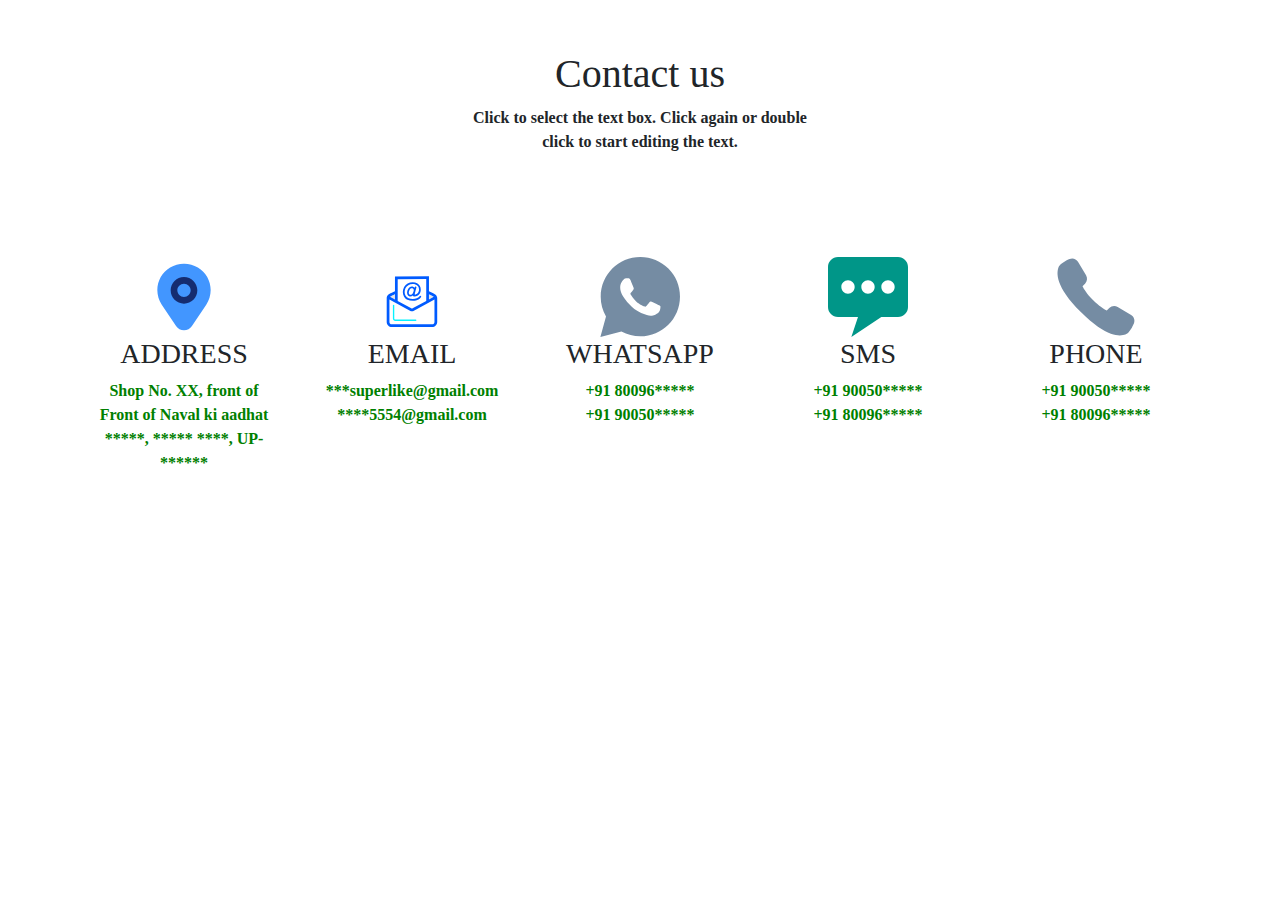
==== Contact/contact.html @ af26384d "Add files via upload" ====
<!DOCTYPE html>
<html lang="en">
<head>
    <meta charset="UTF-8">
    <meta name="viewport" content="width=device-width, initial-scale=1.0">
    <title>Contact Us</title>
    <link rel="stylesheet" href="https://cdn.jsdelivr.net/npm/bootstrap@5.3.3/dist/css/bootstrap.min.css">
    <link rel="stylesheet" href="cstyle.css">
</head>
<body>
<div class="container-fluid">
    <h1> Contact us </h1>
    <p> Click to select the text box. Click again or double <br> click to start editing the text.</p>
    <div class="container ">
        <div class="row">

            <div class="col-lg col-md-4 col-sm-6 col-12"><img src="location.svg" alt="Loding image" id="add">
                <h3>ADDRESS</h3>
                <a href="">Shop No. XX, front of <br> Front of Naval ki aadhat <br> *****, ***** ****, UP-******</a></div>
            <div class="col-lg col-md-4 col-sm-6 col-12" style="margin-top: 10px;"><img src="mail.svg" alt="Loding image" id="mai">
                <h3>EMAIL</h3>
                <a href="mailto:***kumarsuperlike@gmail.com?cc=****5554@gmail.com&bcc=****ture209302@gmail.com&Subject=Enquiry">***superlike@gmail.com</a>
                <a href="mailto:***5554@gmail.com?cc=***kumarsuperlike@gmail.com&bcc=****ture209302@gmail.com&Subject=Enquiry&body=Test Mail">****5554@gmail.com</a></div>
            <div class="col-lg col-md-4 col-sm-6 col-12"><img src="whatsapp.svg" alt="Loding image" id="wha">
                <H3>WHATSAPP</H3>
                <a href="https://wa.me/80096*****">+91 80096*****</a>
                <br>
                <a href="https://wa.me/90050*****">+91 90050*****</a></div>
            <div class="col-lg col-md-4 col-sm-6 col-12"><img src="sms.svg" alt="Loding image" id="sms">
                <h3>SMS</h3>
                <a href="SMS:+9190050*****">+91 90050*****</a><br>
                <a href="SMS:+9180096*****">+91 80096*****</a></div>
            <div class="col-lg col-md-4 col-sm-6 col-12"><img src="phon.svg" alt="Loding image" id="pho">
                <H3>PHONE</H3>
                <a href="tel:90050*****">+91 90050*****</a><br>
                <a href="tel:80096*****">+91 80096*****</a></div>
        </div>
    </div>
</div>








<!-- 
    <div class="container">
        
        <div class="box" id="box1">
            
        </div>
        <div class="box" id="box2">
            
        </div>

        <div class="box" id="box3">
            
        </div>

        <div class="box" id="box4">
            
        </div>
        
        <div class="box" id="box5">
            
        </div>
    </div>-->
</body>
</html>
---- Contact/cstyle.css ----
*{padding: 0px; margin: 0px; font-family: 'Times New Roman', Times, serif; font-weight: 900;}
h1{text-align: center; margin-top: 50px;}
p{text-align: center; height: 1px; display: block;}
.container{margin-top: 150px; border-radius: 10px; text-align: center;}
#add{height: 80px; width: 80px;}
#mai{height: 70px; width: 90px;}
#wha{height: 80px; width: 90px;}
#sms{height: 80px; width: 80px;}
#pho{height: 80px; width: 90px;}
a{text-decoration: none; color: green;}
a:hover{color: blue; transition: 1s; font-size: x-large;}
.col-md-6
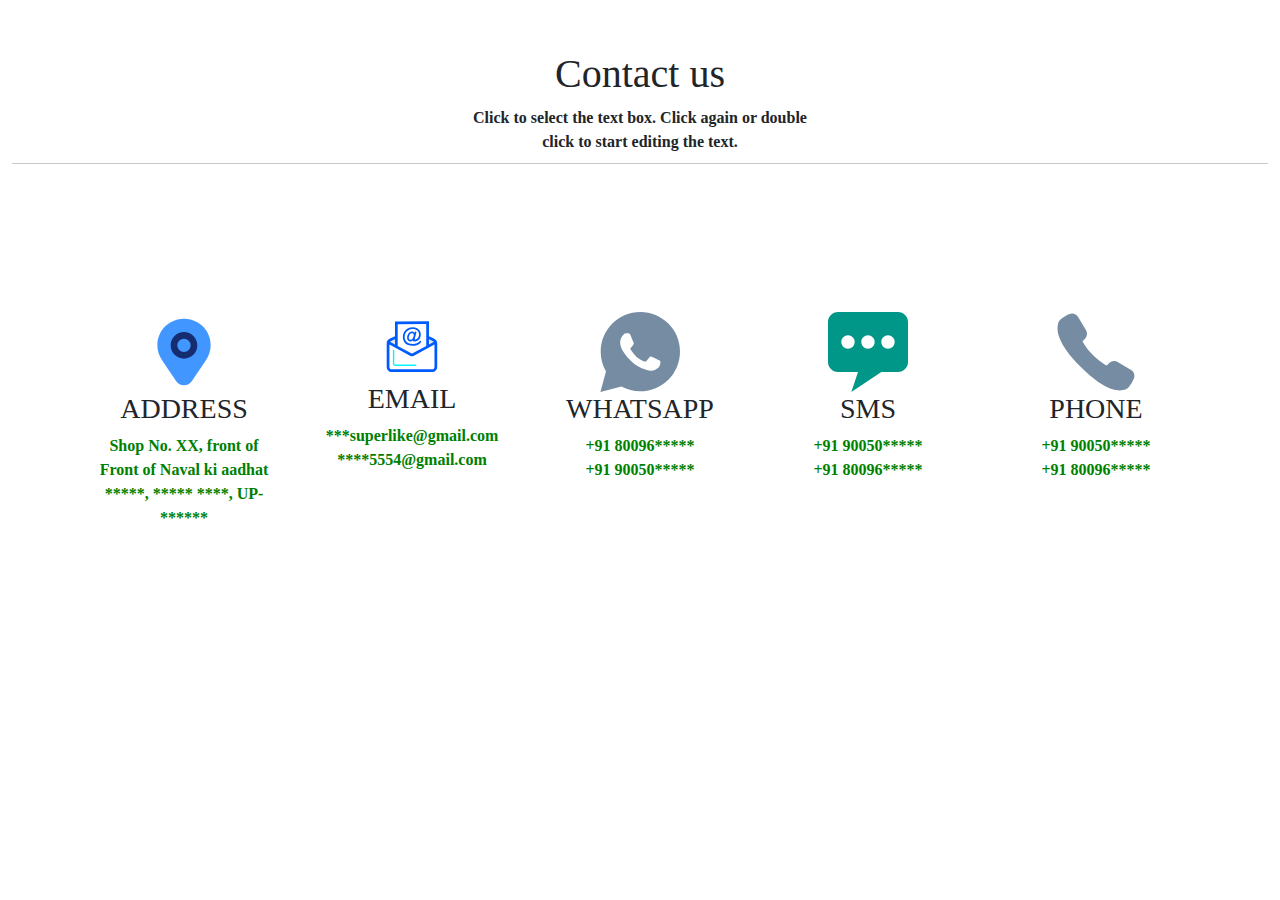
==== commit 3acf11e2: "Update contact.html" ====
--- a/Contact/contact.html
+++ b/Contact/contact.html
@@ -10,27 +10,27 @@
 <body>
 <div class="container-fluid">
     <h1> Contact us </h1>
-    <p> Click to select the text box. Click again or double <br> click to start editing the text.</p>
+    <p> Click to select the text box. Click again or double <br> click to start editing the text.</p><br><hr>
     <div class="container ">
         <div class="row">
 
-            <div class="col-lg col-md-4 col-sm-6 col-12"><img src="location.svg" alt="Loding image" id="add">
+            <div class="col-lg col-md-4 col-sm-6 col-12 my-5"><img src="location.svg" alt="Loding image" id="add">
                 <h3>ADDRESS</h3>
                 <a href="">Shop No. XX, front of <br> Front of Naval ki aadhat <br> *****, ***** ****, UP-******</a></div>
-            <div class="col-lg col-md-4 col-sm-6 col-12" style="margin-top: 10px;"><img src="mail.svg" alt="Loding image" id="mai">
+            <div class="col-lg col-md-4 col-sm-6 col-12 my-5" style="margin-top: 10px;"><img src="mail.svg" alt="Loding image" id="mai">
                 <h3>EMAIL</h3>
                 <a href="mailto:***kumarsuperlike@gmail.com?cc=****5554@gmail.com&bcc=****ture209302@gmail.com&Subject=Enquiry">***superlike@gmail.com</a>
                 <a href="mailto:***5554@gmail.com?cc=***kumarsuperlike@gmail.com&bcc=****ture209302@gmail.com&Subject=Enquiry&body=Test Mail">****5554@gmail.com</a></div>
-            <div class="col-lg col-md-4 col-sm-6 col-12"><img src="whatsapp.svg" alt="Loding image" id="wha">
+            <div class="col-lg col-md-4 col-sm-6 col-12 my-5"><img src="whatsapp.svg" alt="Loding image" id="wha">
                 <H3>WHATSAPP</H3>
                 <a href="https://wa.me/80096*****">+91 80096*****</a>
                 <br>
                 <a href="https://wa.me/90050*****">+91 90050*****</a></div>
-            <div class="col-lg col-md-4 col-sm-6 col-12"><img src="sms.svg" alt="Loding image" id="sms">
+            <div class="col-lg col-md-4 col-sm-6 col-12 my-5"><img src="sms.svg" alt="Loding image" id="sms">
                 <h3>SMS</h3>
                 <a href="SMS:+9190050*****">+91 90050*****</a><br>
                 <a href="SMS:+9180096*****">+91 80096*****</a></div>
-            <div class="col-lg col-md-4 col-sm-6 col-12"><img src="phon.svg" alt="Loding image" id="pho">
+            <div class="col-lg col-md-4 col-sm-6 col-12 my-5"><img src="phon.svg" alt="Loding image" id="pho">
                 <H3>PHONE</H3>
                 <a href="tel:90050*****">+91 90050*****</a><br>
                 <a href="tel:80096*****">+91 80096*****</a></div>
@@ -68,4 +68,4 @@
         </div>
     </div>-->
 </body>
-</html>+</html>
--- a/Contact/cstyle.css
+++ b/Contact/cstyle.css
@@ -1,7 +1,7 @@
 *{padding: 0px; margin: 0px; font-family: 'Times New Roman', Times, serif; font-weight: 900;}
 h1{text-align: center; margin-top: 50px;}
 p{text-align: center; height: 1px; display: block;}
-.container{margin-top: 150px; border-radius: 10px; text-align: center;}
+.container{margin-top: 100px; border-radius: 10px; text-align: center;}
 #add{height: 80px; width: 80px;}
 #mai{height: 70px; width: 90px;}
 #wha{height: 80px; width: 90px;}
@@ -9,4 +9,4 @@
 #pho{height: 80px; width: 90px;}
 a{text-decoration: none; color: green;}
 a:hover{color: blue; transition: 1s; font-size: x-large;}
-.col-md-6+.col-md-6
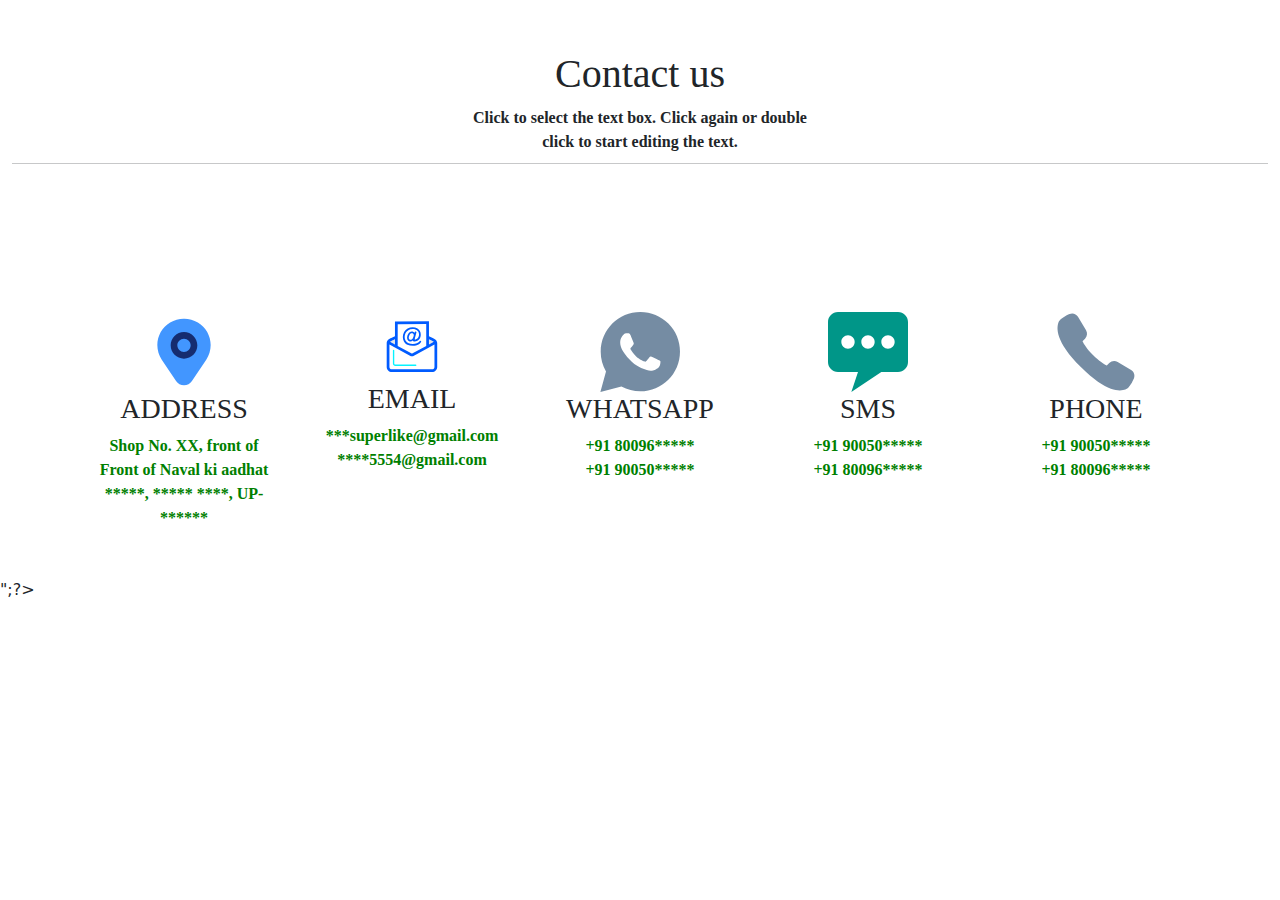
==== commit fcd53531: "Update contact.html" ====
--- a/Contact/contact.html
+++ b/Contact/contact.html
@@ -67,5 +67,7 @@
             
         </div>
     </div>-->
+    <?php
+echo "Today is " . date("Y/m/d") . "<br>";?>
 </body>
 </html>
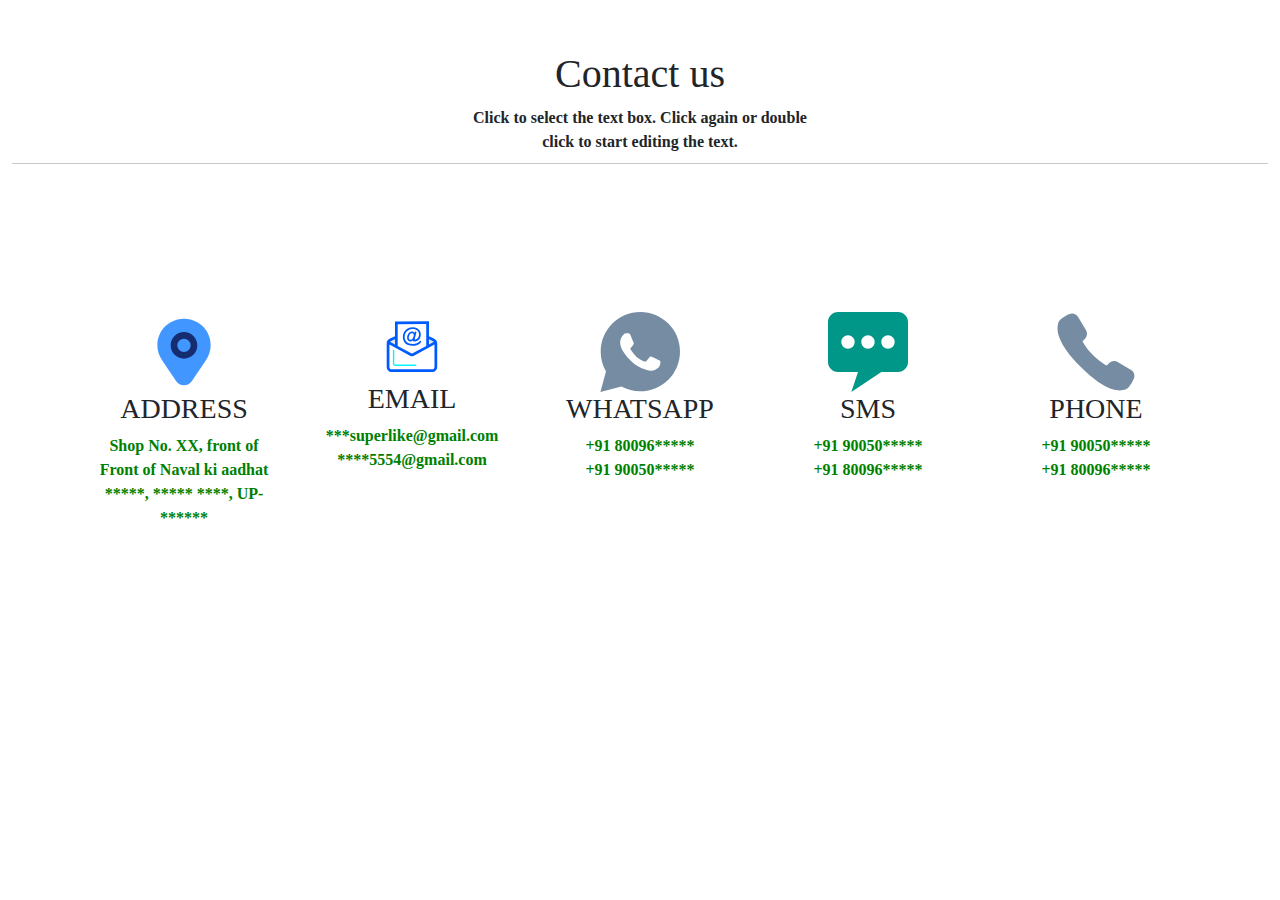
==== commit 3f49acd5: "Update contact.html" ====
--- a/Contact/contact.html
+++ b/Contact/contact.html
@@ -67,7 +67,5 @@
             
         </div>
     </div>-->
-    <?php
-echo "Today is " . date("Y/m/d") . "<br>";?>
 </body>
 </html>
